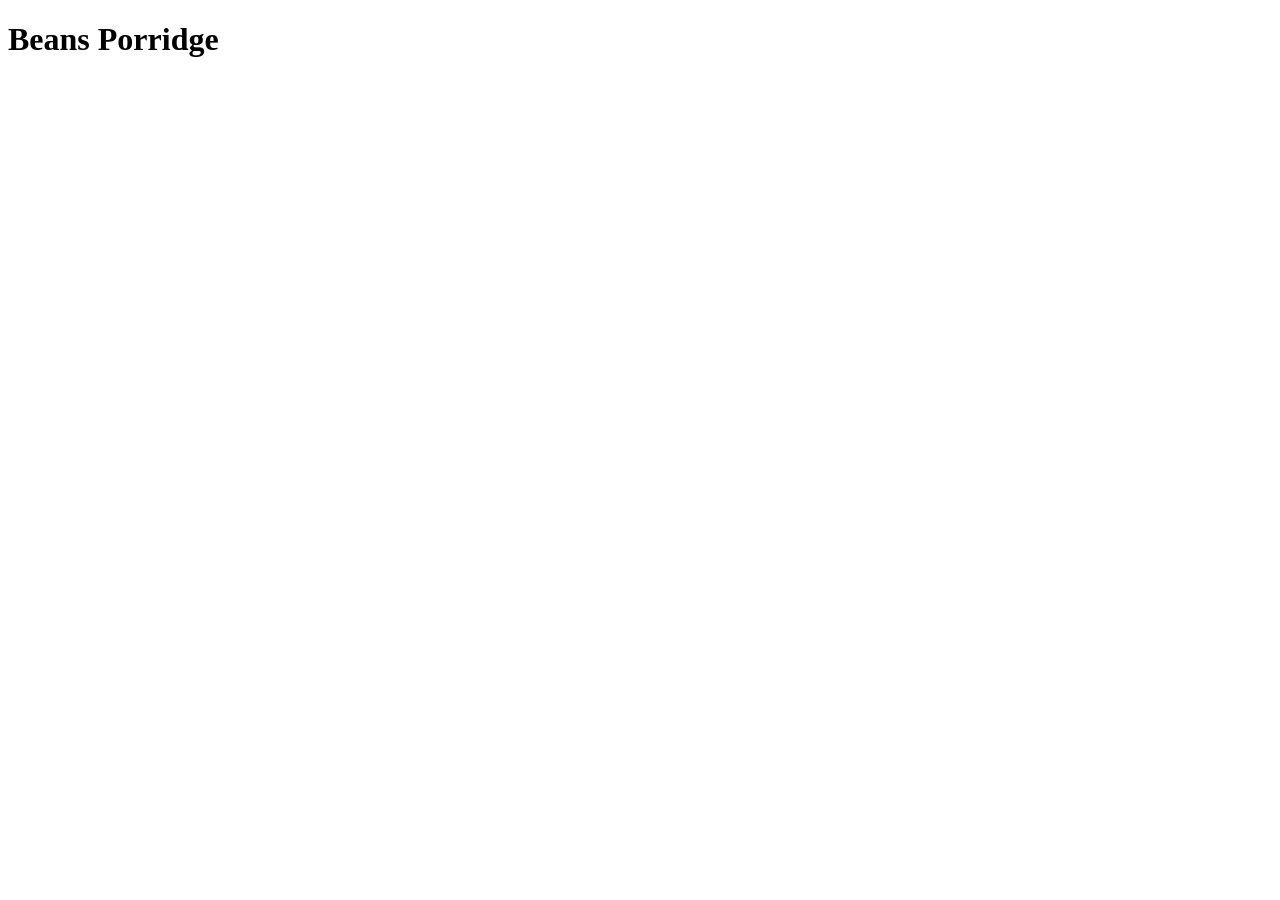
==== recipes/beansPorridge.html @ 88115f30 "Add a folder to hold all recipes" ====
<!DOCTYPE html>
<html lang="en">
    <head>
        <meta charset="UTF-8">
        <title>Beans Porridge</title>
    </head>
    <body>
        <h1>Beans Porridge</h1>
        <img src=""
    </body>
</html>
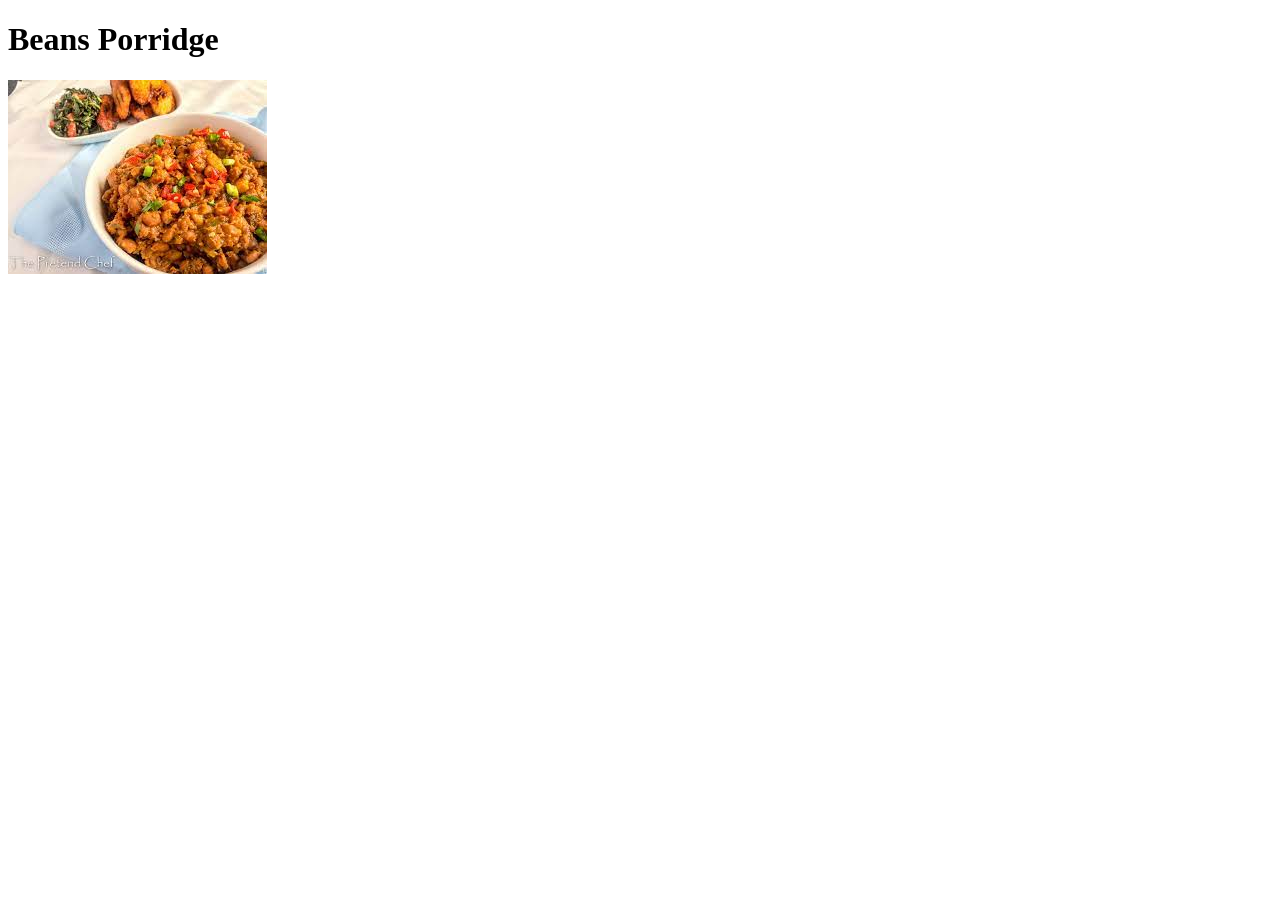
==== commit 0753d7d7: "Add images on every recipe page" ====
--- a/recipes/beansPorridge.html
+++ b/recipes/beansPorridge.html
@@ -6,6 +6,6 @@
     </head>
     <body>
         <h1>Beans Porridge</h1>
-        <img src=""
+        <img src="/images/beansPorridge.jpeg" alt="a plate of beans porridge">
     </body>
 </html>
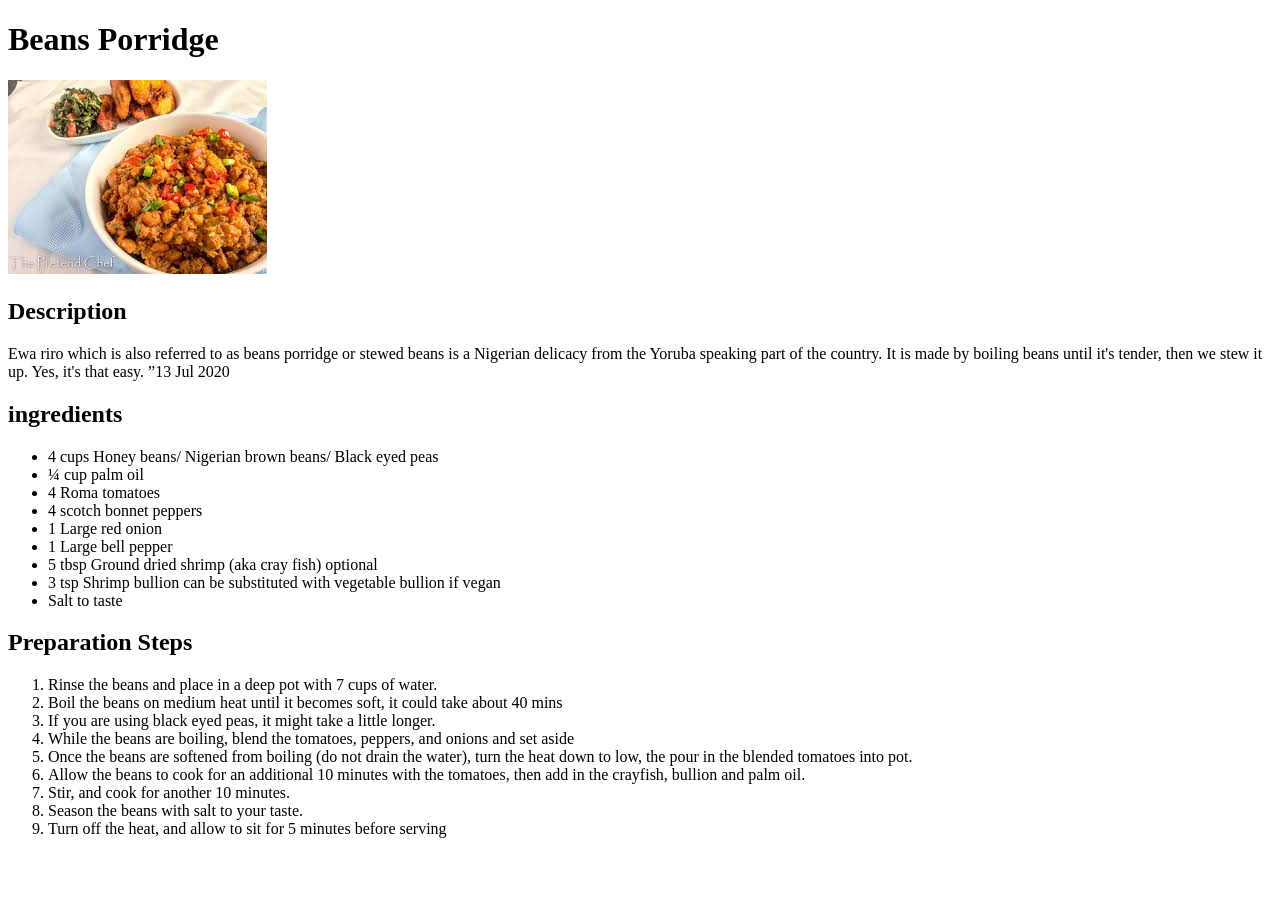
==== commit 71960c88: "Add cooking steps and recipes" ====
--- a/recipes/beansPorridge.html
+++ b/recipes/beansPorridge.html
@@ -7,5 +7,35 @@
     <body>
         <h1>Beans Porridge</h1>
         <img src="/images/beansPorridge.jpeg" alt="a plate of beans porridge">
+        <h2>Description</h2>
+        <p>Ewa riro which is also referred to as beans porridge or stewed beans
+            is a Nigerian delicacy from the Yoruba speaking part of the 
+            country. It is made by boiling beans until it's tender, 
+            then we stew it up. Yes, it's that easy. ”13 Jul 2020
+        </p>
+        <h2>ingredients</h2>
+        <ul>
+            <li>4 cups Honey beans/ Nigerian brown beans/ Black eyed peas</li>
+            <li>¼ cup palm oil</li>
+            <li>4 Roma tomatoes</li>
+            <li>4 scotch bonnet peppers</li>
+            <li>1 Large red onion</li>
+            <li>1 Large bell pepper</li>
+            <li>5 tbsp Ground dried shrimp (aka cray fish) optional</li>
+            <li>3 tsp Shrimp bullion can be substituted with vegetable bullion if vegan</li>
+            <li>Salt to taste</li>
+        </ul>
+        <h2>Preparation Steps</h2>
+        <ol>
+            <li>Rinse the beans and place in a deep pot with 7 cups of water.</li>
+            <li>Boil the beans on medium heat until it becomes soft, it could take about 40 mins</li>
+            <li>If you are using black eyed peas, it might take a little longer.</li>
+            <li>While the beans are boiling, blend the tomatoes, peppers, and onions and set aside</li>
+            <li>Once the beans are softened from boiling (do not drain the water), turn the heat down to low, the pour in the blended tomatoes into pot.</li>
+            <li>Allow the beans to cook for an additional 10 minutes with the tomatoes, then add in the crayfish, bullion and palm oil.</li>
+            <li>Stir, and cook for another 10 minutes.</li>
+            <li>Season the beans with salt to your taste.</li>
+            <li>Turn off the heat, and allow to sit for 5 minutes before serving</li>
+        </ol>
     </body>
 </html>
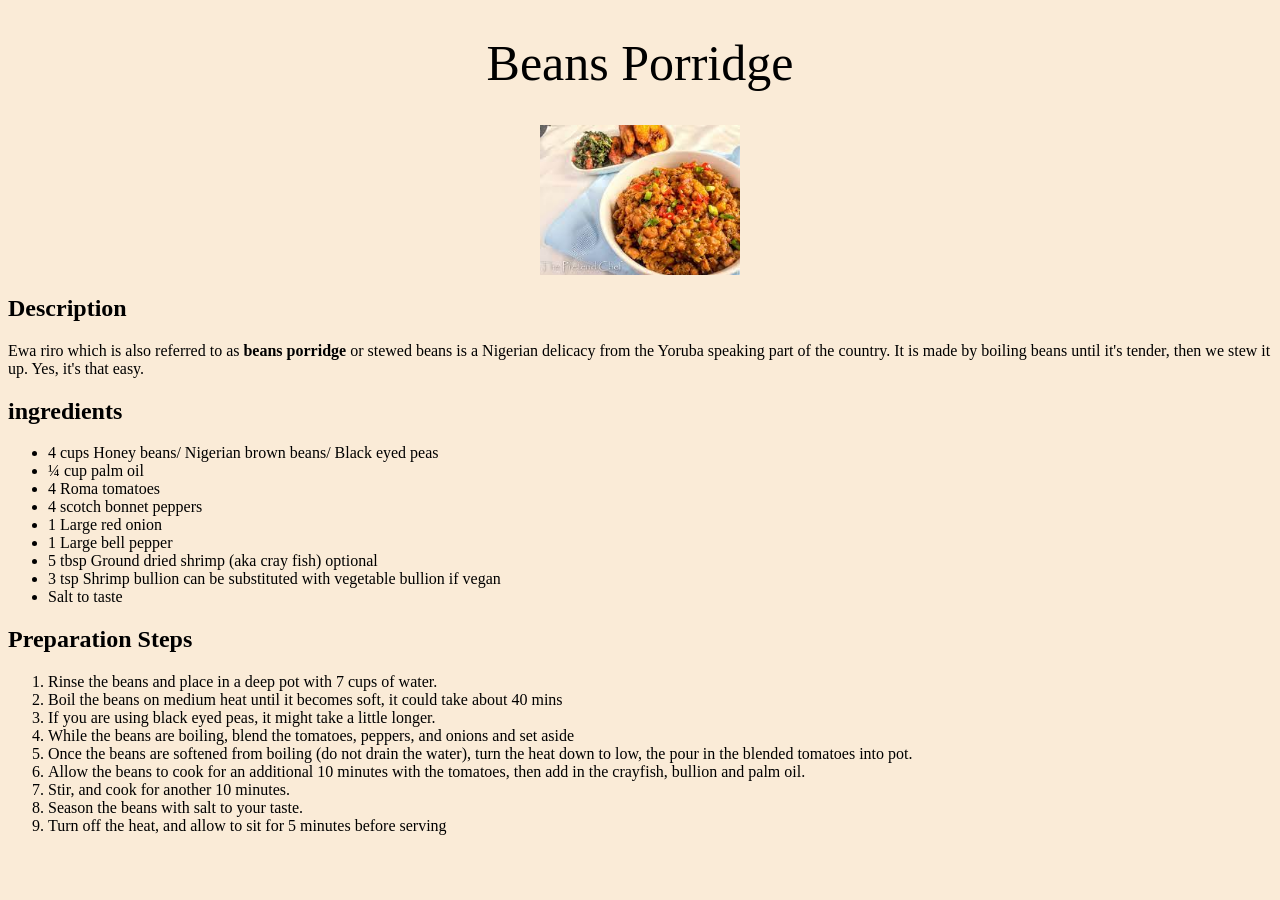
==== commit bb84cf3d: "Add a little bit of CSS" ====
--- a/recipes/beansPorridge.html
+++ b/recipes/beansPorridge.html
@@ -3,15 +3,17 @@
     <head>
         <meta charset="UTF-8">
         <title>Beans Porridge</title>
+        <link rel="stylesheet" href="../style.css">
+
     </head>
     <body>
         <h1>Beans Porridge</h1>
-        <img src="/images/beansPorridge.jpeg" alt="a plate of beans porridge">
+        <img src="../images/beansPorridge.jpeg" alt="a plate of beans porridge">
         <h2>Description</h2>
-        <p>Ewa riro which is also referred to as beans porridge or stewed beans
+        <p>Ewa riro which is also referred to as <strong>beans porridge</strong> or stewed beans
             is a Nigerian delicacy from the Yoruba speaking part of the 
             country. It is made by boiling beans until it's tender, 
-            then we stew it up. Yes, it's that easy. ”13 Jul 2020
+            then we stew it up. Yes, it's that easy.
         </p>
         <h2>ingredients</h2>
         <ul>
--- a/style.css
+++ b/style.css
@@ -0,0 +1,32 @@
+h1 {
+    text-align: center;
+    font-family: 'Cookie', cursive;
+    font-size: 50px;
+    font-weight: 300;
+    background-color: antiquewhite;
+}
+
+a {
+    text-decoration-line: none;
+    color: rgb(77, 99, 124);
+    
+}
+
+img {
+    display: block;
+    margin-left: auto;
+    margin-right: auto;
+    width: 200px;
+    height: autopx:
+
+}
+
+img.eba {
+    width: 500px;
+    height: auto;
+}
+
+* {
+    background-color: antiquewhite;
+
+}
